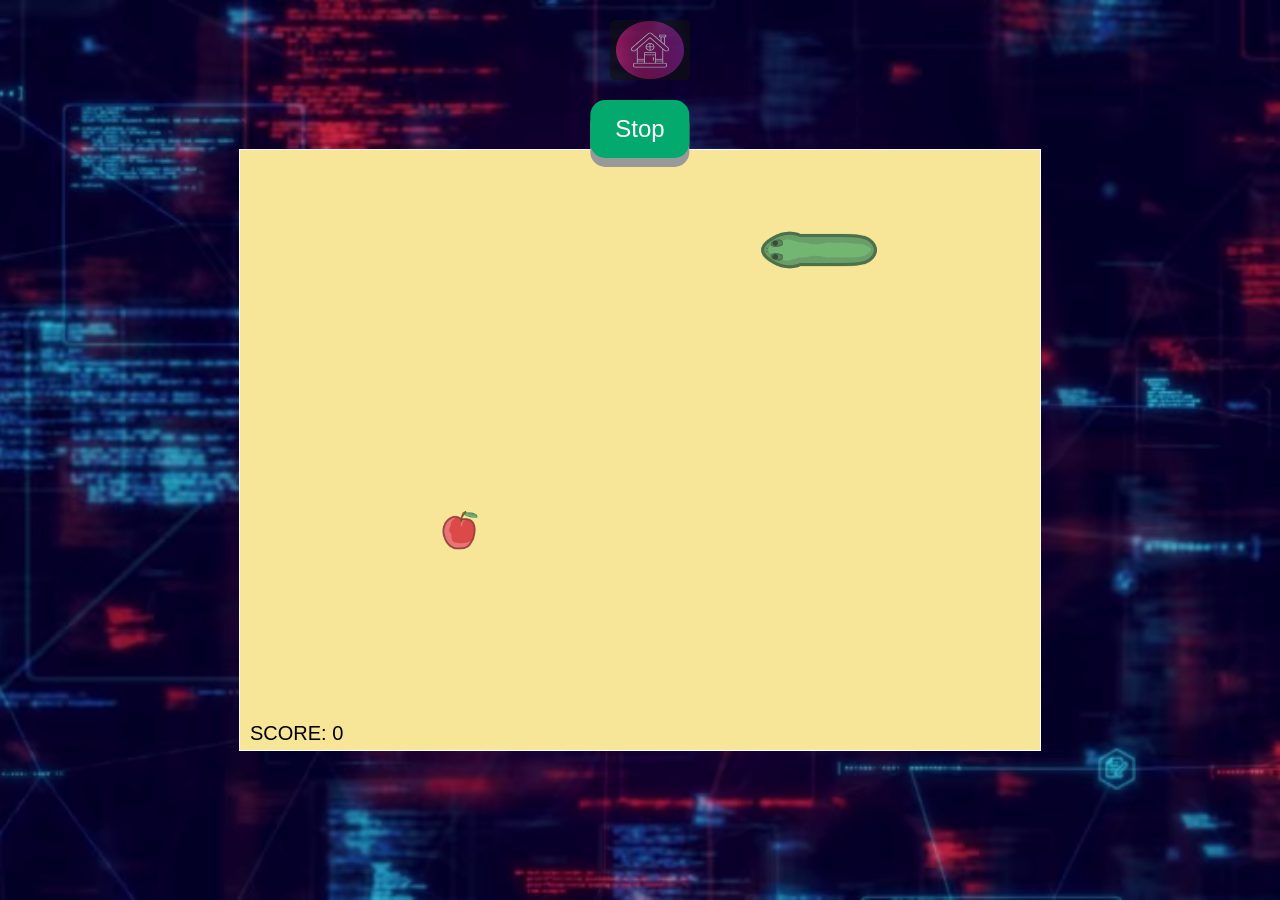
==== games/Ali-SnakeGame/index.html @ 4e936d1c "change background alisnake & margin Startbutton & add home button" ====
<!DOCTYPE html>
<html lang="en">
<head>
    <meta charset="UTF-8">
    <meta http-equiv="X-UA-Compatible" content="IE=edge">
    <meta name="viewport" content="width=device-width, initial-scale=1.0">
    <title>Snake Game</title>
    <link rel="stylesheet" href="styles.css">
    <style>
        body {
            display: flex;
            justify-content: center;
            align-items: center;
            height: 100vh;
            margin: 0;
            background-color: #282828;
        }
        canvas {
            border: 1px solid white;
        }
    </style>
</head>

<body>
    <div class="home-button">
        <a href="/index.html"
          ><button>
            <img src="/games/Ali-SnakeGame/home.png" /></button
        ></a>
      </div>
    <video muted loop id="backgroundVideo">
        <source src="/site/site videos/vid2.webm" />
      </video>
    <div class="game-container"></div>
    <input type="button" id="startButton" value="Start" />      <!-- Start, Stop Knopf-->
    <canvas id="canvas" width="800" height="600"></canvas>     <!-- Spielfeld-->
    </div>     <!-- Spielfeld-->
    
<script>
    let canvas = document.getElementById('canvas');
    let ctx = canvas.getContext('2d');
    let rows = 15;
    let cols = 20;
    let snake = [{x: 3, y: 2},{x: 4, y: 2},{x: 5, y: 2}];
    let food;
    let cellWidth = canvas.width / cols;
    let cellHeight = canvas.height / rows;
    let direction = 'LEFT';
    let foodCollected = false;
    let interval;
    let pauseState;
    let score = 0; // Punktestand initialisieren


    // Load images for snake parts
    var images = {
        head_up: new Image(),
        head_right: new Image(),
        head_down: new Image(),
        head_left: new Image(),
        tail_up: new Image(),
        tail_right: new Image(),
        tail_down: new Image(),
        tail_left: new Image(),
        body_vertical: new Image(),
        body_horizontal: new Image(),
        body_up_right: new Image(),
        body_up_left: new Image(),
        body_down_right: new Image(),
        body_down_left: new Image(),
        appleImage: new Image()
    };

    // Ensure all images are loaded before starting the game
let imagesLoaded = 0;
const totalImages = Object.keys(images).length;

function onImageLoad() {
    imagesLoaded++;
    if (imagesLoaded === totalImages) {
        start();  // Start the game only when all images are loaded
    }
}

images.head_up.src = "snake-head-up.png";
images.head_up.onload = onImageLoad;

images.head_right.src = "snake-head-right.png";
images.head_right.onload = onImageLoad;

images.head_down.src = "snake-head-down.png";
images.head_down.onload = onImageLoad;

images.head_left.src = "snake-head-left.png";
images.head_left.onload = onImageLoad;

images.tail_up.src = "snake-tail-up.png";
images.tail_up.onload = onImageLoad;

images.tail_right.src = "snake-tail-right.png";
images.tail_right.onload = onImageLoad;

images.tail_down.src = "snake-tail-down.png";
images.tail_down.onload = onImageLoad;

images.tail_left.src = "snake-tail-left.png";
images.tail_left.onload = onImageLoad;

images.body_vertical.src = "snake-body-vertical.png";
images.body_vertical.onload = onImageLoad;

images.body_horizontal.src = "snake-body-horizontal.png";
images.body_horizontal.onload = onImageLoad;

images.body_up_right.src = "snake-body-up-right.png";
images.body_up_right.onload = onImageLoad;

images.body_up_left.src = "snake-body-up-left.png";
images.body_up_left.onload = onImageLoad;

images.body_down_right.src = "snake-body-down-right.png";
images.body_down_right.onload = onImageLoad;

images.body_down_left.src = "snake-body-down-left.png";
images.body_down_left.onload = onImageLoad;

    
    images.appleImage.src = "apple.png";
    images.appleImage.onload = onImageLoad;

    var startButton = document.getElementById("startButton");
    startButton.addEventListener("click", start)

    draw();

    // Spielfeld, Snake und Food wird gezeichnet.
    function draw(){
        ctx.fillStyle = '#f7e697';
        ctx.fillRect(0, 0, canvas.width, canvas.height);
        ctx.fillStyle = "#000"; // Setze die Farbe für den Text
        ctx.font = "20px Arial"; // Setze die Schriftgröße und den Schriftstil
	    ctx.fillText("SCORE: " + score * 10, 10, canvas.height-10);// Zeichne den Score

        snake.forEach((part, index) => {
            let prevPart = snake[index - 1] || null;
            let nextPart = snake[index + 1] || null;
            let image = getSnakePartImage(index, prevPart, nextPart);
            ctx.drawImage(image, part.x * cellWidth, part.y * cellHeight, cellWidth, cellHeight);
        });

        if(food){
            // Draw the apple image at the food position
            ctx.drawImage(images.appleImage, food.x * cellWidth, food.y * cellHeight, cellWidth, cellHeight);
        }
        

        requestAnimationFrame(draw);
    }

    // Determine which image to use for each part of the snake
    function getSnakePartImage(index, prevPart, nextPart) {
        let part = snake[index];
        let image;

        if (index === 0) {
            // Head
            switch (direction) {
                case 'UP': image = images.head_up; break;
                case 'RIGHT': image = images.head_right; break;
                case 'DOWN': image = images.head_down; break;
                case 'LEFT': image = images.head_left; break;
            }
        } else if (index === snake.length - 1) {
            console.log(snake);
            if (prevPart.x > part.x) image = images.tail_right;
            if (prevPart.x < part.x) image = images.tail_left;
            if (prevPart.y > part.y) image = images.tail_down;
            if (prevPart.y < part.y) image = images.tail_up;
            console.log(image);
        } else {
            // Body
            if (prevPart.x === part.x && nextPart && nextPart.x === part.x) {
                image = images.body_vertical;
            } else if (prevPart.y === part.y && nextPart && nextPart.y === part.y) {
                image = images.body_horizontal;
            } else if (prevPart.x === part.x && prevPart.y < part.y && nextPart.x > part.x && nextPart.y === part.y  ) {
                image = images.body_up_right;
            } else if (prevPart.x > part.x && nextPart.x === part.x && prevPart.y === part.y && nextPart.y < part.y) {
                image = images.body_up_right;
            } else if (prevPart.x === part.x && nextPart.x < part.x && prevPart.y < part.y) {
                image = images.body_up_left;
            } else if (prevPart.x < part.x && nextPart.y < part.y) {
                image = images.body_up_left;
            } else if (prevPart.x < part.x && nextPart.y > part.y) {
                image = images.body_down_left;
            } else if (prevPart.x === part.x && prevPart.y > part.y && nextPart.x < part.x) {
                image = images.body_down_left;
            } else if (prevPart.x === part.x && nextPart.y === part.y && prevPart.y > part.y) {
                image = images.body_down_right;
            } else if (prevPart.x > part.x && prevPart.y === part.y && nextPart.y > part.y) {
                image = images.body_down_right;
            }
            else {
                image = images.appleImage;
            }
        }

        return image;
    }

    // Das Spiel wird gestartet.
    function start(){
        placeFood();
        score = 0; // Punktestand zurücksetzen, wenn das Spiel startet
        interval = setInterval(gameLoop, 100);
        document.addEventListener('keydown', keyDown);
        startButton.removeEventListener("click", start);
        startButton.addEventListener("click", stop);
        startButton.value = "Stop";
        snake = [{x: 3, y: 2},{x: 4, y: 2},{x: 5, y: 2}];
    }

    // Das Spiel wird gestoppt.
    function stop(){
        
        startButton.removeEventListener("click", stop);
        startButton.addEventListener("click", start);
        startButton.value = "Start";
        clearInterval(interval);
    }

    // Das Spiel wird verloren und neue gestartet.
    function gameOver(){

        let firstPart = snake[0];
        let otherParts = snake.slice(1);
        let duplicatepart = otherParts.find(part => part.x == firstPart.x && part.y == firstPart.y);

        if ( duplicatepart) {
            clearInterval(interval); // Stoppe das Spiel
            alert("Game Over! Your score: " + score*10); // Zeige den Punktestand an
            placeFood();
            snake = [{x: 3, y: 2},{x: 4, y: 2},{x: 5, y: 2}];
            direction = 'LEFT';
            score = 0; // Setze den Punktestand zurück
        }
    }

    // Food wird platziert.
    function placeFood() {
        let randomX = Math.floor(Math.random() * cols);
        let randomY = Math.floor(Math.random() * rows);

        while (snake.some(part => part.x === randomX && part.y == randomY)) {
            randomX = Math.floor(Math.random() * cols);
            randomY = Math.floor(Math.random() * rows);
        }

        food = { x: randomX, y: randomY };
        
    }

    

    // Snake bewegt sich ein schritt nach vorne.
    // Jeder Snake teil wird auf vorherige Snake teil Position bewegt und dadurch alle teilen bewegen sich ein schritt nach vorne.
    function shiftSnake(){
        for (let index = snake.length - 1; index > 0; index--) {
            const part = snake[index];
            const lastPart = snake[index - 1];
            part.x = lastPart.x;
            part.y = lastPart.y;
        }
    }

    // Die Spielschritte werden wiederholt.
    // gameOver, schiftSnake, foodCollection, placeFood und eingabekontrolle.
    function gameLoop(){
        gameOver()

        if (foodCollected){
            snake.push({x: snake[0].x, y: snake[0].y});
            score++; // Erhöhe den Punktestand, wenn Futter gesammelt wird
            foodCollected = false;
        }

        shiftSnake();

        if (direction == 'LEFT' ){
            if (snake[0].x == 0) {
                snake[0].x = (cols - 1)
            } else {
                snake[0].x--;
            }
        }
        if (direction == 'UP' ){
            if (snake[0].y == 0) {
                snake[0].y = (rows - 1)
            } else {
                snake[0].y--;
            }
            
        }
        if (direction == 'RIGHT' ){
            if (snake[0].x == (cols - 1)) {
                snake[0].x = 0
            } else {
                snake[0].x++;
            }
            
        }
        if (direction == 'DOWN' ){
            if (snake[0].y == (rows - 1)) {
                snake[0].y = 0
            } else {
                snake[0].y++;
            }
        }

        if (snake[0].x == food.x && snake[0].y == food.y) {
            foodCollected = true;   // futter einsammeln
            placeFood();
            }
    }

    // richtung eingabe und pausieren empfangen.
    function keyDown(e) {
        if (e.keyCode == 37 && direction !== 'RIGHT') {
            direction = 'LEFT';
        }
        if (e.keyCode == 38 && direction !== 'DOWN') {
            direction = 'UP';
        }
        if (e.keyCode == 39 && direction !== 'LEFT') {
            direction = 'RIGHT';
        }
        if (e.keyCode == 40 && direction !== 'UP') {
            direction = 'DOWN';
        }
        if(e.keyCode == 80 && pauseState !== 'Pause') {
            clearInterval(interval);
            pauseState = 'Pause'
        } else if(e.keyCode == 80 && pauseState !== 'Continue') {
            interval = setInterval(gameLoop, 100);
            pauseState = 'Continue';
        }
    }
</script>

</body>

</html>
---- games/Ali-SnakeGame/styles.css ----
#backgroundVideo {
  position: absolute;
  object-fit: cover;
  z-index: -1;
  width: 100%;
  height: 100%;
}

.home-button {
  position: absolute;
  top: 20px;
  left: 50%;
  transform: translate(-50%);
}

.home-button img {
  height: 100%;
  width: 100%;
}

.home-button button {
  position: relative;
  margin-left: 20px;
  margin-bottom: 10px;
  height: 60px;
  width: 80px;
  border: none;
  outline: none;
  color: white;
  background: #111;
  cursor: pointer;
  border-radius: 5px;
  font-size: 25px;
  font-family: "Barrio", system-ui;
  opacity: 0.6;
}
.home-button button:before {
  position: absolute;
  content: "";
  top: -2px;
  left: -2px;
  height: calc(100% + 4px);
  width: calc(100% + 4px);
  border-radius: 5px;
  z-index: -1;
  opacity: 0;
  filter: blur(5px);
  background: linear-gradient(
    45deg,
    #ff0000,
    #ff7300,
    #fffb00,
    #48ff00,
    #00ffd5,
    #002bff,
    #7a00ff,
    #ff00c8,
    #ff0000
  );
  background-size: 400%;
  transition: opacity 0.3s ease-in-out;
  animation: animate 20s linear infinite;
}
.home-button button:hover:before {
  opacity: 1;
}
.home-button button:hover:active {
  background: none;
}
.home-button button:hover:active:before {
  filter: blur(2px);
}
@keyframes animate {
  0% {
    background-position: 0 0;
  }
  50% {
    background-position: 400% 0;
  }
  100% {
    background-position: 0 0;
  }
}

body {
  display: flex;
  justify-content: center;
  align-items: center;
  height: 100vh; /* Volle Höhe des Viewports */
  margin: 0; /* Entferne Standard-Margen */
}

.game-container {
  position: relative; /* Erlaube absolute Positionierung für den Button */
}

#startButton {
  position: absolute; /* Absolute Positionierung */
  top: 100px; /* Positioniere den Button über dem Canvas */
  left: 50%; /* Zentriere horizontal */
  transform: translateX(
    -50%
  ); /* Verschiebe den Button um die Hälfte seiner Breite nach links */
  padding: 15px 25px; /* Füge etwas Polsterung hinzu */
  font-size: 24px; /* Schriftgröße */
  display: inline-block;
  cursor: pointer;
  text-align: center;
  text-decoration: none;
  outline: none;
  color: #fff;
  background-color: #04aa6d;
  border: none;
  border-radius: 15px;
  box-shadow: 0 9px #999;
}
.button:hover {
  background-color: #3e8e41;
}

.button:active {
  background-color: #3e8e41;
  box-shadow: 0 5px #666;
  transform: translateY(4px);
}
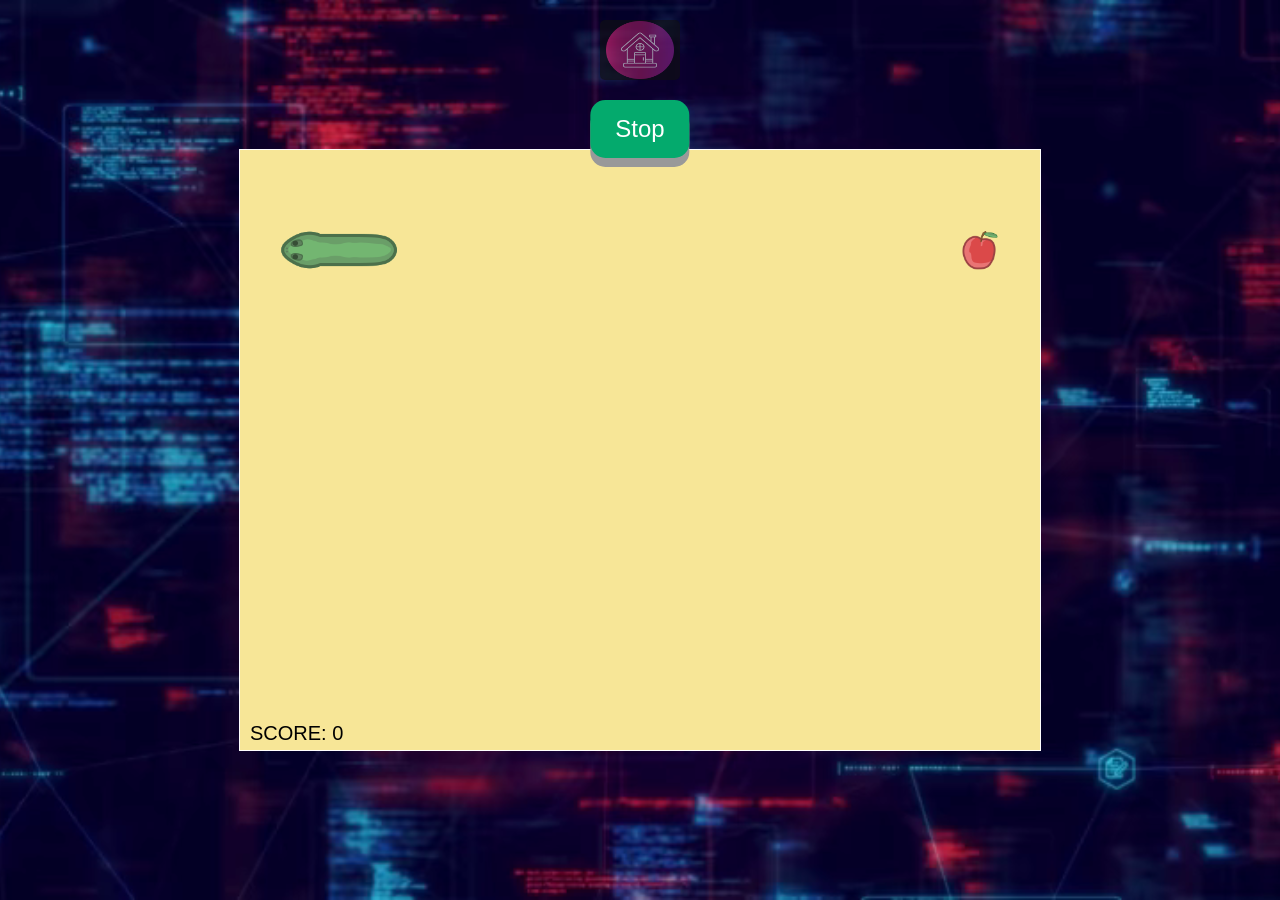
==== commit 7cb8ed77: "changes commited" ====
--- a/games/Ali-SnakeGame/index.html
+++ b/games/Ali-SnakeGame/index.html
@@ -15,6 +15,7 @@
             margin: 0;
             background-color: #282828;
         }
+
         canvas {
             border: 1px solid white;
         }
@@ -22,331 +23,329 @@
 </head>
 
 <body>
+    <!-- Home Button -->
     <div class="home-button">
-        <a href="/index.html"
-          ><button>
-            <img src="/games/Ali-SnakeGame/home.png" /></button
-        ></a>
-      </div>
+        <a href="/index.html">
+            <button><img src="/games/Ali-SnakeGame/home.png" /></button>
+        </a>
+    </div>
+
+    <!-- Hintergrundvideo -->
     <video muted loop id="backgroundVideo">
         <source src="/site/site videos/vid2.webm" />
-      </video>
+    </video>
+
+    <!-- Container für das Spiel -->
     <div class="game-container"></div>
-    <input type="button" id="startButton" value="Start" />      <!-- Start, Stop Knopf-->
-    <canvas id="canvas" width="800" height="600"></canvas>     <!-- Spielfeld-->
-    </div>     <!-- Spielfeld-->
+
+    <!-- Start-Stop Knopf -->
+    <input type="button" id="startButton" value="Start" />
+
+    <!-- Spielfeld (Canvas) -->
+    <canvas id="canvas" width="800" height="600"></canvas>
     
-<script>
-    let canvas = document.getElementById('canvas');
-    let ctx = canvas.getContext('2d');
-    let rows = 15;
-    let cols = 20;
-    let snake = [{x: 3, y: 2},{x: 4, y: 2},{x: 5, y: 2}];
-    let food;
-    let cellWidth = canvas.width / cols;
-    let cellHeight = canvas.height / rows;
-    let direction = 'LEFT';
-    let foodCollected = false;
-    let interval;
-    let pauseState;
-    let score = 0; // Punktestand initialisieren
-
-
-    // Load images for snake parts
-    var images = {
-        head_up: new Image(),
-        head_right: new Image(),
-        head_down: new Image(),
-        head_left: new Image(),
-        tail_up: new Image(),
-        tail_right: new Image(),
-        tail_down: new Image(),
-        tail_left: new Image(),
-        body_vertical: new Image(),
-        body_horizontal: new Image(),
-        body_up_right: new Image(),
-        body_up_left: new Image(),
-        body_down_right: new Image(),
-        body_down_left: new Image(),
-        appleImage: new Image()
-    };
-
-    // Ensure all images are loaded before starting the game
-let imagesLoaded = 0;
-const totalImages = Object.keys(images).length;
-
-function onImageLoad() {
-    imagesLoaded++;
-    if (imagesLoaded === totalImages) {
-        start();  // Start the game only when all images are loaded
-    }
-}
-
-images.head_up.src = "snake-head-up.png";
-images.head_up.onload = onImageLoad;
-
-images.head_right.src = "snake-head-right.png";
-images.head_right.onload = onImageLoad;
-
-images.head_down.src = "snake-head-down.png";
-images.head_down.onload = onImageLoad;
-
-images.head_left.src = "snake-head-left.png";
-images.head_left.onload = onImageLoad;
-
-images.tail_up.src = "snake-tail-up.png";
-images.tail_up.onload = onImageLoad;
-
-images.tail_right.src = "snake-tail-right.png";
-images.tail_right.onload = onImageLoad;
-
-images.tail_down.src = "snake-tail-down.png";
-images.tail_down.onload = onImageLoad;
-
-images.tail_left.src = "snake-tail-left.png";
-images.tail_left.onload = onImageLoad;
-
-images.body_vertical.src = "snake-body-vertical.png";
-images.body_vertical.onload = onImageLoad;
-
-images.body_horizontal.src = "snake-body-horizontal.png";
-images.body_horizontal.onload = onImageLoad;
-
-images.body_up_right.src = "snake-body-up-right.png";
-images.body_up_right.onload = onImageLoad;
-
-images.body_up_left.src = "snake-body-up-left.png";
-images.body_up_left.onload = onImageLoad;
-
-images.body_down_right.src = "snake-body-down-right.png";
-images.body_down_right.onload = onImageLoad;
-
-images.body_down_left.src = "snake-body-down-left.png";
-images.body_down_left.onload = onImageLoad;
-
+    <script>
+        // Spiel-Konfiguration und Variablen
+        let canvas = document.getElementById('canvas');
+        let ctx = canvas.getContext('2d');
+        let rows = 15; // Anzahl der Zeilen
+        let cols = 20; // Anzahl der Spalten
+        let snake = [{x: 3, y: 2}, {x: 4, y: 2}, {x: 5, y: 2}]; // Snake initialisieren
+        let food;
+        let cellWidth = canvas.width / cols;
+        let cellHeight = canvas.height / rows;
+        let direction = 'LEFT'; // Anfangsrichtung der Schlange
+        let foodCollected = false; // Status des Futters
+        let interval;
+        let pauseState;
+        let score = 0; // Punktestand initialisieren
+
+        // Bilder für die Snake-Teile laden
+        var images = {
+            head_up: new Image(),
+            head_right: new Image(),
+            head_down: new Image(),
+            head_left: new Image(),
+            tail_up: new Image(),
+            tail_right: new Image(),
+            tail_down: new Image(),
+            tail_left: new Image(),
+            body_vertical: new Image(),
+            body_horizontal: new Image(),
+            body_up_right: new Image(),
+            body_up_left: new Image(),
+            body_down_right: new Image(),
+            body_down_left: new Image(),
+            appleImage: new Image()
+        };
+
+        // Bilder laden und das Spiel starten, wenn alle geladen sind
+        let imagesLoaded = 0;
+        const totalImages = Object.keys(images).length;
+
+        function onImageLoad() {
+            imagesLoaded++;
+            if (imagesLoaded === totalImages) {
+                start();  // Starte das Spiel, wenn alle Bilder geladen sind
+            }
+        }
+
+        // Bilderquellen zuweisen
+        images.head_up.src = "snake-head-up.png";
+        images.head_up.onload = onImageLoad;
+
+        images.head_right.src = "snake-head-right.png";
+        images.head_right.onload = onImageLoad;
+
+        images.head_down.src = "snake-head-down.png";
+        images.head_down.onload = onImageLoad;
+
+        images.head_left.src = "snake-head-left.png";
+        images.head_left.onload = onImageLoad;
+
+        images.tail_up.src = "snake-tail-up.png";
+        images.tail_up.onload = onImageLoad;
+
+        images.tail_right.src = "snake-tail-right.png";
+        images.tail_right.onload = onImageLoad;
+
+        images.tail_down.src = "snake-tail-down.png";
+        images.tail_down.onload = onImageLoad;
+
+        images.tail_left.src = "snake-tail-left.png";
+        images.tail_left.onload = onImageLoad;
+
+        images.body_vertical.src = "snake-body-vertical.png";
+        images.body_vertical.onload = onImageLoad;
+
+        images.body_horizontal.src = "snake-body-horizontal.png";
+        images.body_horizontal.onload = onImageLoad;
+
+        images.body_up_right.src = "snake-body-up-right.png";
+        images.body_up_right.onload = onImageLoad;
+
+        images.body_up_left.src = "snake-body-up-left.png";
+        images.body_up_left.onload = onImageLoad;
+
+        images.body_down_right.src = "snake-body-down-right.png";
+        images.body_down_right.onload = onImageLoad;
+
+        images.body_down_left.src = "snake-body-down-left.png";
+        images.body_down_left.onload = onImageLoad;
     
-    images.appleImage.src = "apple.png";
-    images.appleImage.onload = onImageLoad;
-
-    var startButton = document.getElementById("startButton");
-    startButton.addEventListener("click", start)
-
-    draw();
-
-    // Spielfeld, Snake und Food wird gezeichnet.
-    function draw(){
-        ctx.fillStyle = '#f7e697';
-        ctx.fillRect(0, 0, canvas.width, canvas.height);
-        ctx.fillStyle = "#000"; // Setze die Farbe für den Text
-        ctx.font = "20px Arial"; // Setze die Schriftgröße und den Schriftstil
-	    ctx.fillText("SCORE: " + score * 10, 10, canvas.height-10);// Zeichne den Score
-
-        snake.forEach((part, index) => {
-            let prevPart = snake[index - 1] || null;
-            let nextPart = snake[index + 1] || null;
-            let image = getSnakePartImage(index, prevPart, nextPart);
-            ctx.drawImage(image, part.x * cellWidth, part.y * cellHeight, cellWidth, cellHeight);
-        });
-
-        if(food){
-            // Draw the apple image at the food position
-            ctx.drawImage(images.appleImage, food.x * cellWidth, food.y * cellHeight, cellWidth, cellHeight);
-        }
-        
-
-        requestAnimationFrame(draw);
-    }
-
-    // Determine which image to use for each part of the snake
-    function getSnakePartImage(index, prevPart, nextPart) {
-        let part = snake[index];
-        let image;
-
-        if (index === 0) {
-            // Head
-            switch (direction) {
-                case 'UP': image = images.head_up; break;
-                case 'RIGHT': image = images.head_right; break;
-                case 'DOWN': image = images.head_down; break;
-                case 'LEFT': image = images.head_left; break;
-            }
-        } else if (index === snake.length - 1) {
-            console.log(snake);
-            if (prevPart.x > part.x) image = images.tail_right;
-            if (prevPart.x < part.x) image = images.tail_left;
-            if (prevPart.y > part.y) image = images.tail_down;
-            if (prevPart.y < part.y) image = images.tail_up;
-            console.log(image);
-        } else {
-            // Body
-            if (prevPart.x === part.x && nextPart && nextPart.x === part.x) {
-                image = images.body_vertical;
-            } else if (prevPart.y === part.y && nextPart && nextPart.y === part.y) {
-                image = images.body_horizontal;
-            } else if (prevPart.x === part.x && prevPart.y < part.y && nextPart.x > part.x && nextPart.y === part.y  ) {
-                image = images.body_up_right;
-            } else if (prevPart.x > part.x && nextPart.x === part.x && prevPart.y === part.y && nextPart.y < part.y) {
-                image = images.body_up_right;
-            } else if (prevPart.x === part.x && nextPart.x < part.x && prevPart.y < part.y) {
-                image = images.body_up_left;
-            } else if (prevPart.x < part.x && nextPart.y < part.y) {
-                image = images.body_up_left;
-            } else if (prevPart.x < part.x && nextPart.y > part.y) {
-                image = images.body_down_left;
-            } else if (prevPart.x === part.x && prevPart.y > part.y && nextPart.x < part.x) {
-                image = images.body_down_left;
-            } else if (prevPart.x === part.x && nextPart.y === part.y && prevPart.y > part.y) {
-                image = images.body_down_right;
-            } else if (prevPart.x > part.x && prevPart.y === part.y && nextPart.y > part.y) {
-                image = images.body_down_right;
-            }
-            else {
-                image = images.appleImage;
-            }
-        }
-
-        return image;
-    }
-
-    // Das Spiel wird gestartet.
-    function start(){
-        placeFood();
-        score = 0; // Punktestand zurücksetzen, wenn das Spiel startet
-        interval = setInterval(gameLoop, 100);
-        document.addEventListener('keydown', keyDown);
-        startButton.removeEventListener("click", start);
-        startButton.addEventListener("click", stop);
-        startButton.value = "Stop";
-        snake = [{x: 3, y: 2},{x: 4, y: 2},{x: 5, y: 2}];
-    }
-
-    // Das Spiel wird gestoppt.
-    function stop(){
-        
-        startButton.removeEventListener("click", stop);
-        startButton.addEventListener("click", start);
-        startButton.value = "Start";
-        clearInterval(interval);
-    }
-
-    // Das Spiel wird verloren und neue gestartet.
-    function gameOver(){
-
-        let firstPart = snake[0];
-        let otherParts = snake.slice(1);
-        let duplicatepart = otherParts.find(part => part.x == firstPart.x && part.y == firstPart.y);
-
-        if ( duplicatepart) {
-            clearInterval(interval); // Stoppe das Spiel
-            alert("Game Over! Your score: " + score*10); // Zeige den Punktestand an
+        images.appleImage.src = "apple.png";
+        images.appleImage.onload = onImageLoad;
+
+        var startButton = document.getElementById("startButton");
+        startButton.addEventListener("click", start)
+
+        // Spielfeld zeichnen
+        draw();
+
+        // Spielfeld, Snake und Futter zeichnen
+        function draw() {
+            ctx.fillStyle = '#f7e697';
+            ctx.fillRect(0, 0, canvas.width, canvas.height);
+            ctx.fillStyle = "#000"; // Setze die Farbe für den Text
+            ctx.font = "20px Arial"; // Setze die Schriftgröße und den Schriftstil
+            ctx.fillText("SCORE: " + score * 10, 10, canvas.height-10); // Punktestand anzeigen
+
+            // Schlange zeichnen
+            snake.forEach((part, index) => {
+                let prevPart = snake[index - 1] || null;
+                let nextPart = snake[index + 1] || null;
+                let image = getSnakePartImage(index, prevPart, nextPart);
+                ctx.drawImage(image, part.x * cellWidth, part.y * cellHeight, cellWidth, cellHeight);
+            });
+
+            // Futter zeichnen
+            if(food){
+                ctx.drawImage(images.appleImage, food.x * cellWidth, food.y * cellHeight, cellWidth, cellHeight);
+            }
+            
+            // Animation anfordern
+            requestAnimationFrame(draw);
+        }
+
+        // Bestimmen, welches Bild für jedes Snake-Teil verwendet wird
+        function getSnakePartImage(index, prevPart, nextPart) {
+            let part = snake[index];
+            let image;
+
+            if (index === 0) {
+                // Kopf der Schlange
+                if (part.x === nextPart.x && part.y + 1 === nextPart.y || part.x === nextPart.x && part.y > nextPart.y + 1) image = images.head_up;
+                if (part.x === nextPart.x + 1 && part.y === nextPart.y || part.x + 1 < nextPart.x && part.y === nextPart.y) image = images.head_right;
+                if (part.x === nextPart.x && part.y === nextPart.y + 1 || part.x === nextPart.x && part.y + 1 < nextPart.y) image = images.head_down;
+                if (part.x + 1 === nextPart.x && part.y === nextPart.y || part.x > nextPart.x + 1 && part.y === nextPart.y) image = images.head_left;
+            } else if (index === snake.length - 1) {
+                // Schwanz der Schlange
+                if (prevPart.x === part.x + 1 || prevPart.x + 1 < part.x) image = images.tail_right;
+                if (prevPart.x + 1 === part.x || prevPart.x > part.x + 1) image = images.tail_left;
+                if (prevPart.y === part.y + 1 || prevPart.y + 1 < part.y) image = images.tail_down;
+                if (prevPart.y + 1 === part.y || prevPart.y > part.y + 1) image = images.tail_up;
+            } else {
+                // Körper der Schlange
+                if (prevPart.x === part.x && nextPart && nextPart.x === part.x) {
+                    image = images.body_vertical;
+                } else if (prevPart.y === part.y && nextPart && nextPart.y === part.y) {
+                    image = images.body_horizontal;
+                } else if (prevPart.x === part.x && prevPart.y < part.y && nextPart.x > part.x && nextPart.y === part.y  ) {
+                    image = images.body_up_right;
+                } else if (prevPart.x > part.x && nextPart.x === part.x && prevPart.y === part.y && nextPart.y < part.y) {
+                    image = images.body_up_right;
+                } else if (prevPart.x === part.x && nextPart.x < part.x && prevPart.y < part.y) {
+                    image = images.body_up_left;
+                } else if (prevPart.x < part.x && nextPart.y < part.y) {
+                    image = images.body_up_left;
+                } else if (prevPart.x < part.x && nextPart.y > part.y) {
+                    image = images.body_down_left;
+                } else if (prevPart.x === part.x && prevPart.y > part.y && nextPart.x < part.x) {
+                    image = images.body_down_left;
+                } else if (prevPart.x === part.x && nextPart.y === part.y && prevPart.y > part.y) {
+                    image = images.body_down_right;
+                } else if (prevPart.x > part.x && prevPart.y === part.y && nextPart.y > part.y) {
+                    image = images.body_down_right;
+                }
+            }
+
+            return image;
+        }
+
+        // Spiel starten
+        function start() {
             placeFood();
-            snake = [{x: 3, y: 2},{x: 4, y: 2},{x: 5, y: 2}];
-            direction = 'LEFT';
-            score = 0; // Setze den Punktestand zurück
-        }
-    }
-
-    // Food wird platziert.
-    function placeFood() {
-        let randomX = Math.floor(Math.random() * cols);
-        let randomY = Math.floor(Math.random() * rows);
-
-        while (snake.some(part => part.x === randomX && part.y == randomY)) {
-            randomX = Math.floor(Math.random() * cols);
-            randomY = Math.floor(Math.random() * rows);
-        }
-
-        food = { x: randomX, y: randomY };
-        
-    }
-
-    
-
-    // Snake bewegt sich ein schritt nach vorne.
-    // Jeder Snake teil wird auf vorherige Snake teil Position bewegt und dadurch alle teilen bewegen sich ein schritt nach vorne.
-    function shiftSnake(){
-        for (let index = snake.length - 1; index > 0; index--) {
-            const part = snake[index];
-            const lastPart = snake[index - 1];
-            part.x = lastPart.x;
-            part.y = lastPart.y;
-        }
-    }
-
-    // Die Spielschritte werden wiederholt.
-    // gameOver, schiftSnake, foodCollection, placeFood und eingabekontrolle.
-    function gameLoop(){
-        gameOver()
-
-        if (foodCollected){
-            snake.push({x: snake[0].x, y: snake[0].y});
-            score++; // Erhöhe den Punktestand, wenn Futter gesammelt wird
-            foodCollected = false;
-        }
-
-        shiftSnake();
-
-        if (direction == 'LEFT' ){
-            if (snake[0].x == 0) {
-                snake[0].x = (cols - 1)
-            } else {
-                snake[0].x--;
-            }
-        }
-        if (direction == 'UP' ){
-            if (snake[0].y == 0) {
-                snake[0].y = (rows - 1)
-            } else {
-                snake[0].y--;
-            }
-            
-        }
-        if (direction == 'RIGHT' ){
-            if (snake[0].x == (cols - 1)) {
-                snake[0].x = 0
-            } else {
-                snake[0].x++;
-            }
-            
-        }
-        if (direction == 'DOWN' ){
-            if (snake[0].y == (rows - 1)) {
-                snake[0].y = 0
-            } else {
-                snake[0].y++;
-            }
-        }
-
-        if (snake[0].x == food.x && snake[0].y == food.y) {
-            foodCollected = true;   // futter einsammeln
-            placeFood();
-            }
-    }
-
-    // richtung eingabe und pausieren empfangen.
-    function keyDown(e) {
-        if (e.keyCode == 37 && direction !== 'RIGHT') {
-            direction = 'LEFT';
-        }
-        if (e.keyCode == 38 && direction !== 'DOWN') {
-            direction = 'UP';
-        }
-        if (e.keyCode == 39 && direction !== 'LEFT') {
-            direction = 'RIGHT';
-        }
-        if (e.keyCode == 40 && direction !== 'UP') {
-            direction = 'DOWN';
-        }
-        if(e.keyCode == 80 && pauseState !== 'Pause') {
-            clearInterval(interval);
-            pauseState = 'Pause'
-        } else if(e.keyCode == 80 && pauseState !== 'Continue') {
-            interval = setInterval(gameLoop, 100);
-            pauseState = 'Continue';
-        }
-    }
-</script>
-
+            score = 0; // Punktestand zurücksetzen
+            interval = setInterval(gameLoop, 500); // Spielschritte wiederholen
+            document.addEventListener('keydown', keyDown); // Tasteneingaben abfangen
+            startButton.removeEventListener("click", start);
+            startButton.addEventListener("click", stop);
+            startButton.value = "Stop"; // Start-Button zu Stop-Button ändern
+            snake = [{x: 3, y: 2}, {x: 4, y: 2}, {x: 5, y: 2}]; // Schlange zurücksetzen
+        }
+
+        // Spiel stoppen
+        function stop() {
+            startButton.removeEventListener("click", stop);
+            startButton.addEventListener("click", start);
+            startButton.value = "Start"; // Stop-Button zu Start-Button ändern
+            clearInterval(interval); // Spiel anhalten
+        }
+
+        // Spiel verloren und zurücksetzen
+        function gameOver() {
+            let firstPart = snake[0];
+            let otherParts = snake.slice(1);
+            let duplicatepart = otherParts.find(part => part.x == firstPart.x && part.y == firstPart.y);
+
+            if (duplicatepart) {
+                clearInterval(interval); // Spiel stoppen
+                alert("Game Over! Dein Punktestand: " + score*10); // Punktestand anzeigen
+                placeFood();
+                snake = [{x: 3, y: 2}, {x: 4, y: 2}, {x: 5, y: 2}];
+                direction = 'LEFT';
+                score = 0; // Punktestand zurücksetzen
+            }
+        }
+
+        // Futter platzieren
+        function placeFood() {
+            let randomX = Math.floor(Math.random() * cols);
+            let randomY = Math.floor(Math.random() * rows);
+
+            // Stelle sicher, dass das Futter nicht auf der Schlange erscheint
+            while (snake.some(part => part.x === randomX && part.y == randomY)) {
+                randomX = Math.floor(Math.random() * cols);
+                randomY = Math.floor(Math.random() * rows);
+            }
+
+            food = { x: randomX, y: randomY };
+        }
+
+        // Snake bewegt sich ein schritt nach vorne.
+        // Jeder Snake teil wird auf vorherige Snake teil Position bewegt und dadurch alle teilen bewegen sich ein schritt nach vorne.
+        function shiftSnake(){
+            for (let index = snake.length - 1; index > 0; index--) {
+                const part = snake[index];
+                const lastPart = snake[index - 1];
+                part.x = lastPart.x;
+                part.y = lastPart.y;
+            }
+        }
+
+        // Die Spielschritte werden wiederholt.
+        // gameOver, schiftSnake, foodCollection, placeFood und eingabekontrolle.
+        function gameLoop(){
+            gameOver()
+
+            if (foodCollected){
+                snake.push({x: snake[0].x, y: snake[0].y}); // Schlange verlängern
+                score++; // Erhöhe den Punktestand, wenn Futter gesammelt wird
+                foodCollected = false;
+            }
+
+            shiftSnake();
+
+            // Schlange bewegen
+            if (direction == 'LEFT' ){
+                if (snake[0].x == 0) {
+                    snake[0].x = (cols - 1) // Rand der Karte erreichen
+                } else {
+                    snake[0].x--;
+                }
+            }
+            if (direction == 'UP' ){
+                if (snake[0].y == 0) {
+                    snake[0].y = (rows - 1)
+                } else {
+                    snake[0].y--;
+                }               
+            }
+            if (direction == 'RIGHT' ){
+                if (snake[0].x == (cols - 1)) {
+                    snake[0].x = 0
+                } else {
+                    snake[0].x++;
+                }              
+            }
+            if (direction == 'DOWN' ){
+                if (snake[0].y == (rows - 1)) {
+                    snake[0].y = 0
+                } else {
+                    snake[0].y++;
+                }
+            }
+            // Futter sammeln
+            if (snake[0].x == food.x && snake[0].y == food.y) {
+                foodCollected = true;
+                placeFood();
+            }
+        }
+
+        // Tastensteuerung (Pfeiltasten und Pause)
+        function keyDown(e) {
+            if (e.keyCode == 37 && direction !== 'RIGHT') {
+                direction = 'LEFT';
+            }
+            if (e.keyCode == 38 && direction !== 'DOWN') {
+                direction = 'UP';
+            }
+            if (e.keyCode == 39 && direction !== 'LEFT') {
+                direction = 'RIGHT';
+            }
+            if (e.keyCode == 40 && direction !== 'UP') {
+                direction = 'DOWN';
+            }
+
+            // Pause umschalten
+            if (e.keyCode == 80 && pauseState !== 'Pause') {
+                clearInterval(interval);
+                pauseState = 'Pause'
+            } else if (e.keyCode == 80 && pauseState !== 'Continue') {
+                interval = setInterval(gameLoop, 500);
+                pauseState = 'Continue';
+            }
+        }
+    </script>
 </body>
-
-</html>+</html>
--- a/games/Ali-SnakeGame/styles.css
+++ b/games/Ali-SnakeGame/styles.css
@@ -10,7 +10,7 @@
   position: absolute;
   top: 20px;
   left: 50%;
-  transform: translate(-50%);
+  transform: translateX(-60%);
 }
 
 .home-button img {
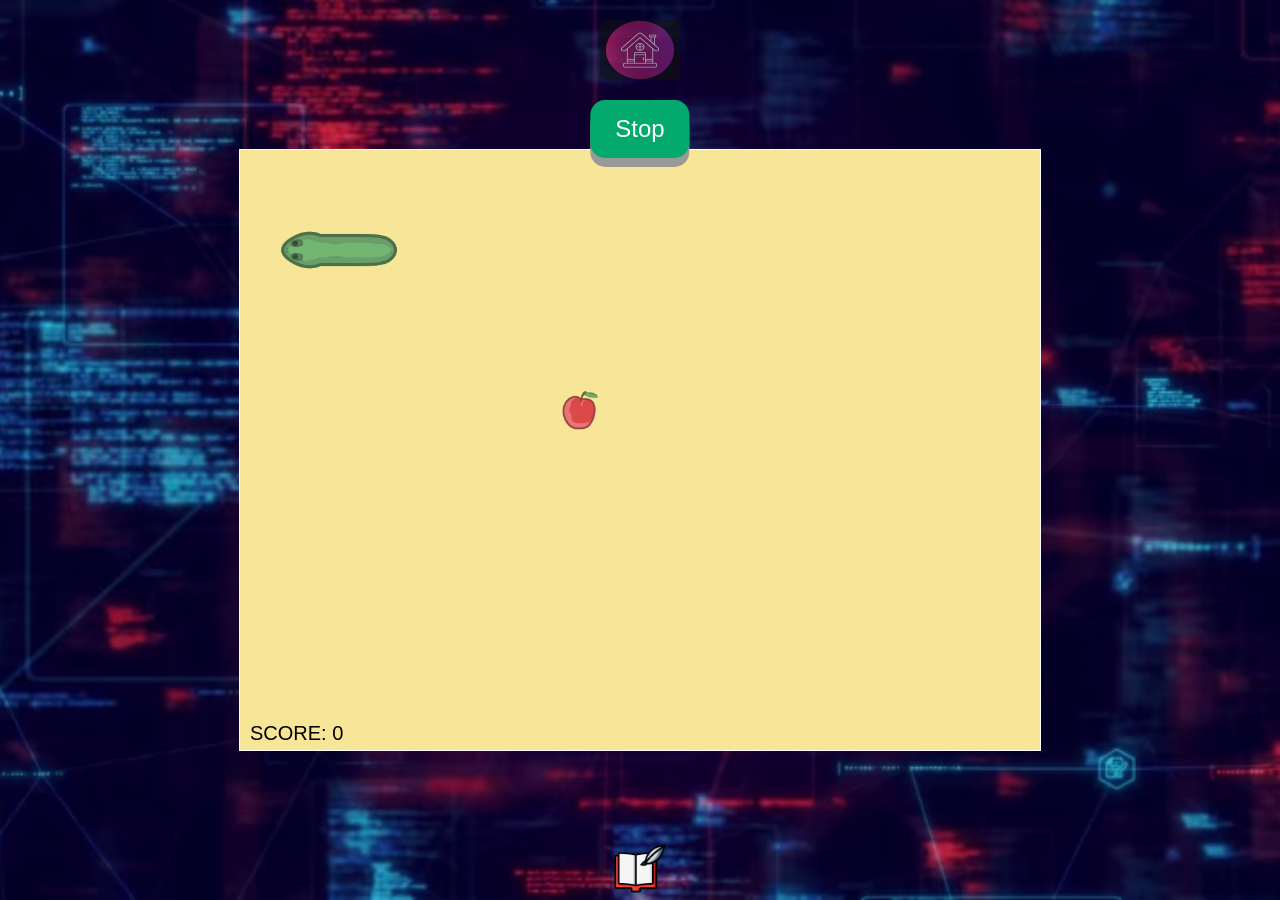
==== commit 81d008c5: "add alisnake to btn + css" ====
--- a/games/Ali-SnakeGame/index.html
+++ b/games/Ali-SnakeGame/index.html
@@ -1,38 +1,38 @@
 <!DOCTYPE html>
 <html lang="en">
-<head>
-    <meta charset="UTF-8">
-    <meta http-equiv="X-UA-Compatible" content="IE=edge">
-    <meta name="viewport" content="width=device-width, initial-scale=1.0">
+  <head>
+    <meta charset="UTF-8" />
+    <meta http-equiv="X-UA-Compatible" content="IE=edge" />
+    <meta name="viewport" content="width=device-width, initial-scale=1.0" />
     <title>Snake Game</title>
-    <link rel="stylesheet" href="styles.css">
+    <link rel="stylesheet" href="styles.css" />
     <style>
-        body {
-            display: flex;
-            justify-content: center;
-            align-items: center;
-            height: 100vh;
-            margin: 0;
-            background-color: #282828;
-        }
-
-        canvas {
-            border: 1px solid white;
-        }
+      body {
+        display: flex;
+        justify-content: center;
+        align-items: center;
+        height: 100vh;
+        margin: 0;
+        background-color: #282828;
+      }
+
+      canvas {
+        border: 1px solid white;
+      }
     </style>
-</head>
-
-<body>
+  </head>
+
+  <body>
     <!-- Home Button -->
     <div class="home-button">
-        <a href="/index.html">
-            <button><img src="/games/Ali-SnakeGame/home.png" /></button>
-        </a>
+      <a href="/index.html">
+        <button><img src="/games/Ali-SnakeGame/home.png" /></button>
+      </a>
     </div>
 
     <!-- Hintergrundvideo -->
     <video muted loop id="backgroundVideo">
-        <source src="/site/site videos/vid2.webm" />
+      <source src="/site/site videos/vid2.webm" />
     </video>
 
     <!-- Container für das Spiel -->
@@ -43,309 +43,390 @@
 
     <!-- Spielfeld (Canvas) -->
     <canvas id="canvas" width="800" height="600"></canvas>
-    
+
     <script>
-        // Spiel-Konfiguration und Variablen
-        let canvas = document.getElementById('canvas');
-        let ctx = canvas.getContext('2d');
-        let rows = 15; // Anzahl der Zeilen
-        let cols = 20; // Anzahl der Spalten
-        let snake = [{x: 3, y: 2}, {x: 4, y: 2}, {x: 5, y: 2}]; // Snake initialisieren
-        let food;
-        let cellWidth = canvas.width / cols;
-        let cellHeight = canvas.height / rows;
-        let direction = 'LEFT'; // Anfangsrichtung der Schlange
-        let foodCollected = false; // Status des Futters
-        let interval;
-        let pauseState;
-        let score = 0; // Punktestand initialisieren
-
-        // Bilder für die Snake-Teile laden
-        var images = {
-            head_up: new Image(),
-            head_right: new Image(),
-            head_down: new Image(),
-            head_left: new Image(),
-            tail_up: new Image(),
-            tail_right: new Image(),
-            tail_down: new Image(),
-            tail_left: new Image(),
-            body_vertical: new Image(),
-            body_horizontal: new Image(),
-            body_up_right: new Image(),
-            body_up_left: new Image(),
-            body_down_right: new Image(),
-            body_down_left: new Image(),
-            appleImage: new Image()
-        };
-
-        // Bilder laden und das Spiel starten, wenn alle geladen sind
-        let imagesLoaded = 0;
-        const totalImages = Object.keys(images).length;
-
-        function onImageLoad() {
-            imagesLoaded++;
-            if (imagesLoaded === totalImages) {
-                start();  // Starte das Spiel, wenn alle Bilder geladen sind
-            }
-        }
-
-        // Bilderquellen zuweisen
-        images.head_up.src = "snake-head-up.png";
-        images.head_up.onload = onImageLoad;
-
-        images.head_right.src = "snake-head-right.png";
-        images.head_right.onload = onImageLoad;
-
-        images.head_down.src = "snake-head-down.png";
-        images.head_down.onload = onImageLoad;
-
-        images.head_left.src = "snake-head-left.png";
-        images.head_left.onload = onImageLoad;
-
-        images.tail_up.src = "snake-tail-up.png";
-        images.tail_up.onload = onImageLoad;
-
-        images.tail_right.src = "snake-tail-right.png";
-        images.tail_right.onload = onImageLoad;
-
-        images.tail_down.src = "snake-tail-down.png";
-        images.tail_down.onload = onImageLoad;
-
-        images.tail_left.src = "snake-tail-left.png";
-        images.tail_left.onload = onImageLoad;
-
-        images.body_vertical.src = "snake-body-vertical.png";
-        images.body_vertical.onload = onImageLoad;
-
-        images.body_horizontal.src = "snake-body-horizontal.png";
-        images.body_horizontal.onload = onImageLoad;
-
-        images.body_up_right.src = "snake-body-up-right.png";
-        images.body_up_right.onload = onImageLoad;
-
-        images.body_up_left.src = "snake-body-up-left.png";
-        images.body_up_left.onload = onImageLoad;
-
-        images.body_down_right.src = "snake-body-down-right.png";
-        images.body_down_right.onload = onImageLoad;
-
-        images.body_down_left.src = "snake-body-down-left.png";
-        images.body_down_left.onload = onImageLoad;
-    
-        images.appleImage.src = "apple.png";
-        images.appleImage.onload = onImageLoad;
-
-        var startButton = document.getElementById("startButton");
-        startButton.addEventListener("click", start)
-
-        // Spielfeld zeichnen
-        draw();
-
-        // Spielfeld, Snake und Futter zeichnen
-        function draw() {
-            ctx.fillStyle = '#f7e697';
-            ctx.fillRect(0, 0, canvas.width, canvas.height);
-            ctx.fillStyle = "#000"; // Setze die Farbe für den Text
-            ctx.font = "20px Arial"; // Setze die Schriftgröße und den Schriftstil
-            ctx.fillText("SCORE: " + score * 10, 10, canvas.height-10); // Punktestand anzeigen
-
-            // Schlange zeichnen
-            snake.forEach((part, index) => {
-                let prevPart = snake[index - 1] || null;
-                let nextPart = snake[index + 1] || null;
-                let image = getSnakePartImage(index, prevPart, nextPart);
-                ctx.drawImage(image, part.x * cellWidth, part.y * cellHeight, cellWidth, cellHeight);
-            });
-
-            // Futter zeichnen
-            if(food){
-                ctx.drawImage(images.appleImage, food.x * cellWidth, food.y * cellHeight, cellWidth, cellHeight);
-            }
-            
-            // Animation anfordern
-            requestAnimationFrame(draw);
-        }
-
-        // Bestimmen, welches Bild für jedes Snake-Teil verwendet wird
-        function getSnakePartImage(index, prevPart, nextPart) {
-            let part = snake[index];
-            let image;
-
-            if (index === 0) {
-                // Kopf der Schlange
-                if (part.x === nextPart.x && part.y + 1 === nextPart.y || part.x === nextPart.x && part.y > nextPart.y + 1) image = images.head_up;
-                if (part.x === nextPart.x + 1 && part.y === nextPart.y || part.x + 1 < nextPart.x && part.y === nextPart.y) image = images.head_right;
-                if (part.x === nextPart.x && part.y === nextPart.y + 1 || part.x === nextPart.x && part.y + 1 < nextPart.y) image = images.head_down;
-                if (part.x + 1 === nextPart.x && part.y === nextPart.y || part.x > nextPart.x + 1 && part.y === nextPart.y) image = images.head_left;
-            } else if (index === snake.length - 1) {
-                // Schwanz der Schlange
-                if (prevPart.x === part.x + 1 || prevPart.x + 1 < part.x) image = images.tail_right;
-                if (prevPart.x + 1 === part.x || prevPart.x > part.x + 1) image = images.tail_left;
-                if (prevPart.y === part.y + 1 || prevPart.y + 1 < part.y) image = images.tail_down;
-                if (prevPart.y + 1 === part.y || prevPart.y > part.y + 1) image = images.tail_up;
-            } else {
-                // Körper der Schlange
-                if (prevPart.x === part.x && nextPart && nextPart.x === part.x) {
-                    image = images.body_vertical;
-                } else if (prevPart.y === part.y && nextPart && nextPart.y === part.y) {
-                    image = images.body_horizontal;
-                } else if (prevPart.x === part.x && prevPart.y < part.y && nextPart.x > part.x && nextPart.y === part.y  ) {
-                    image = images.body_up_right;
-                } else if (prevPart.x > part.x && nextPart.x === part.x && prevPart.y === part.y && nextPart.y < part.y) {
-                    image = images.body_up_right;
-                } else if (prevPart.x === part.x && nextPart.x < part.x && prevPart.y < part.y) {
-                    image = images.body_up_left;
-                } else if (prevPart.x < part.x && nextPart.y < part.y) {
-                    image = images.body_up_left;
-                } else if (prevPart.x < part.x && nextPart.y > part.y) {
-                    image = images.body_down_left;
-                } else if (prevPart.x === part.x && prevPart.y > part.y && nextPart.x < part.x) {
-                    image = images.body_down_left;
-                } else if (prevPart.x === part.x && nextPart.y === part.y && prevPart.y > part.y) {
-                    image = images.body_down_right;
-                } else if (prevPart.x > part.x && prevPart.y === part.y && nextPart.y > part.y) {
-                    image = images.body_down_right;
-                }
-            }
-
-            return image;
-        }
-
-        // Spiel starten
-        function start() {
-            placeFood();
-            score = 0; // Punktestand zurücksetzen
-            interval = setInterval(gameLoop, 500); // Spielschritte wiederholen
-            document.addEventListener('keydown', keyDown); // Tasteneingaben abfangen
-            startButton.removeEventListener("click", start);
-            startButton.addEventListener("click", stop);
-            startButton.value = "Stop"; // Start-Button zu Stop-Button ändern
-            snake = [{x: 3, y: 2}, {x: 4, y: 2}, {x: 5, y: 2}]; // Schlange zurücksetzen
-        }
-
-        // Spiel stoppen
-        function stop() {
-            startButton.removeEventListener("click", stop);
-            startButton.addEventListener("click", start);
-            startButton.value = "Start"; // Stop-Button zu Start-Button ändern
-            clearInterval(interval); // Spiel anhalten
-        }
-
-        // Spiel verloren und zurücksetzen
-        function gameOver() {
-            let firstPart = snake[0];
-            let otherParts = snake.slice(1);
-            let duplicatepart = otherParts.find(part => part.x == firstPart.x && part.y == firstPart.y);
-
-            if (duplicatepart) {
-                clearInterval(interval); // Spiel stoppen
-                alert("Game Over! Dein Punktestand: " + score*10); // Punktestand anzeigen
-                placeFood();
-                snake = [{x: 3, y: 2}, {x: 4, y: 2}, {x: 5, y: 2}];
-                direction = 'LEFT';
-                score = 0; // Punktestand zurücksetzen
-            }
-        }
-
-        // Futter platzieren
-        function placeFood() {
-            let randomX = Math.floor(Math.random() * cols);
-            let randomY = Math.floor(Math.random() * rows);
-
-            // Stelle sicher, dass das Futter nicht auf der Schlange erscheint
-            while (snake.some(part => part.x === randomX && part.y == randomY)) {
-                randomX = Math.floor(Math.random() * cols);
-                randomY = Math.floor(Math.random() * rows);
-            }
-
-            food = { x: randomX, y: randomY };
-        }
-
-        // Snake bewegt sich ein schritt nach vorne.
-        // Jeder Snake teil wird auf vorherige Snake teil Position bewegt und dadurch alle teilen bewegen sich ein schritt nach vorne.
-        function shiftSnake(){
-            for (let index = snake.length - 1; index > 0; index--) {
-                const part = snake[index];
-                const lastPart = snake[index - 1];
-                part.x = lastPart.x;
-                part.y = lastPart.y;
-            }
-        }
-
-        // Die Spielschritte werden wiederholt.
-        // gameOver, schiftSnake, foodCollection, placeFood und eingabekontrolle.
-        function gameLoop(){
-            gameOver()
-
-            if (foodCollected){
-                snake.push({x: snake[0].x, y: snake[0].y}); // Schlange verlängern
-                score++; // Erhöhe den Punktestand, wenn Futter gesammelt wird
-                foodCollected = false;
-            }
-
-            shiftSnake();
-
-            // Schlange bewegen
-            if (direction == 'LEFT' ){
-                if (snake[0].x == 0) {
-                    snake[0].x = (cols - 1) // Rand der Karte erreichen
-                } else {
-                    snake[0].x--;
-                }
-            }
-            if (direction == 'UP' ){
-                if (snake[0].y == 0) {
-                    snake[0].y = (rows - 1)
-                } else {
-                    snake[0].y--;
-                }               
-            }
-            if (direction == 'RIGHT' ){
-                if (snake[0].x == (cols - 1)) {
-                    snake[0].x = 0
-                } else {
-                    snake[0].x++;
-                }              
-            }
-            if (direction == 'DOWN' ){
-                if (snake[0].y == (rows - 1)) {
-                    snake[0].y = 0
-                } else {
-                    snake[0].y++;
-                }
-            }
-            // Futter sammeln
-            if (snake[0].x == food.x && snake[0].y == food.y) {
-                foodCollected = true;
-                placeFood();
-            }
-        }
-
-        // Tastensteuerung (Pfeiltasten und Pause)
-        function keyDown(e) {
-            if (e.keyCode == 37 && direction !== 'RIGHT') {
-                direction = 'LEFT';
-            }
-            if (e.keyCode == 38 && direction !== 'DOWN') {
-                direction = 'UP';
-            }
-            if (e.keyCode == 39 && direction !== 'LEFT') {
-                direction = 'RIGHT';
-            }
-            if (e.keyCode == 40 && direction !== 'UP') {
-                direction = 'DOWN';
-            }
-
-            // Pause umschalten
-            if (e.keyCode == 80 && pauseState !== 'Pause') {
-                clearInterval(interval);
-                pauseState = 'Pause'
-            } else if (e.keyCode == 80 && pauseState !== 'Continue') {
-                interval = setInterval(gameLoop, 500);
-                pauseState = 'Continue';
-            }
-        }
+      // Spiel-Konfiguration und Variablen
+      let canvas = document.getElementById("canvas");
+      let ctx = canvas.getContext("2d");
+      let rows = 15; // Anzahl der Zeilen
+      let cols = 20; // Anzahl der Spalten
+      let snake = [
+        { x: 3, y: 2 },
+        { x: 4, y: 2 },
+        { x: 5, y: 2 },
+      ]; // Snake initialisieren
+      let food;
+      let cellWidth = canvas.width / cols;
+      let cellHeight = canvas.height / rows;
+      let direction = "LEFT"; // Anfangsrichtung der Schlange
+      let foodCollected = false; // Status des Futters
+      let interval;
+      let pauseState;
+      let score = 0; // Punktestand initialisieren
+
+      // Bilder für die Snake-Teile laden
+      var images = {
+        head_up: new Image(),
+        head_right: new Image(),
+        head_down: new Image(),
+        head_left: new Image(),
+        tail_up: new Image(),
+        tail_right: new Image(),
+        tail_down: new Image(),
+        tail_left: new Image(),
+        body_vertical: new Image(),
+        body_horizontal: new Image(),
+        body_up_right: new Image(),
+        body_up_left: new Image(),
+        body_down_right: new Image(),
+        body_down_left: new Image(),
+        appleImage: new Image(),
+      };
+
+      // Bilder laden und das Spiel starten, wenn alle geladen sind
+      let imagesLoaded = 0;
+      const totalImages = Object.keys(images).length;
+
+      function onImageLoad() {
+        imagesLoaded++;
+        if (imagesLoaded === totalImages) {
+          start(); // Starte das Spiel, wenn alle Bilder geladen sind
+        }
+      }
+
+      // Bilderquellen zuweisen
+      images.head_up.src = "snake-head-up.png";
+      images.head_up.onload = onImageLoad;
+
+      images.head_right.src = "snake-head-right.png";
+      images.head_right.onload = onImageLoad;
+
+      images.head_down.src = "snake-head-down.png";
+      images.head_down.onload = onImageLoad;
+
+      images.head_left.src = "snake-head-left.png";
+      images.head_left.onload = onImageLoad;
+
+      images.tail_up.src = "snake-tail-up.png";
+      images.tail_up.onload = onImageLoad;
+
+      images.tail_right.src = "snake-tail-right.png";
+      images.tail_right.onload = onImageLoad;
+
+      images.tail_down.src = "snake-tail-down.png";
+      images.tail_down.onload = onImageLoad;
+
+      images.tail_left.src = "snake-tail-left.png";
+      images.tail_left.onload = onImageLoad;
+
+      images.body_vertical.src = "snake-body-vertical.png";
+      images.body_vertical.onload = onImageLoad;
+
+      images.body_horizontal.src = "snake-body-horizontal.png";
+      images.body_horizontal.onload = onImageLoad;
+
+      images.body_up_right.src = "snake-body-up-right.png";
+      images.body_up_right.onload = onImageLoad;
+
+      images.body_up_left.src = "snake-body-up-left.png";
+      images.body_up_left.onload = onImageLoad;
+
+      images.body_down_right.src = "snake-body-down-right.png";
+      images.body_down_right.onload = onImageLoad;
+
+      images.body_down_left.src = "snake-body-down-left.png";
+      images.body_down_left.onload = onImageLoad;
+
+      images.appleImage.src = "apple.png";
+      images.appleImage.onload = onImageLoad;
+
+      var startButton = document.getElementById("startButton");
+      startButton.addEventListener("click", start);
+
+      // Spielfeld zeichnen
+      draw();
+
+      // Spielfeld, Snake und Futter zeichnen
+      function draw() {
+        ctx.fillStyle = "#f7e697";
+        ctx.fillRect(0, 0, canvas.width, canvas.height);
+        ctx.fillStyle = "#000"; // Setze die Farbe für den Text
+        ctx.font = "20px Arial"; // Setze die Schriftgröße und den Schriftstil
+        ctx.fillText("SCORE: " + score * 10, 10, canvas.height - 10); // Punktestand anzeigen
+
+        // Schlange zeichnen
+        snake.forEach((part, index) => {
+          let prevPart = snake[index - 1] || null;
+          let nextPart = snake[index + 1] || null;
+          let image = getSnakePartImage(index, prevPart, nextPart);
+          ctx.drawImage(
+            image,
+            part.x * cellWidth,
+            part.y * cellHeight,
+            cellWidth,
+            cellHeight
+          );
+        });
+
+        // Futter zeichnen
+        if (food) {
+          ctx.drawImage(
+            images.appleImage,
+            food.x * cellWidth,
+            food.y * cellHeight,
+            cellWidth,
+            cellHeight
+          );
+        }
+
+        // Animation anfordern
+        requestAnimationFrame(draw);
+      }
+
+      // Bestimmen, welches Bild für jedes Snake-Teil verwendet wird
+      function getSnakePartImage(index, prevPart, nextPart) {
+        let part = snake[index];
+        let image;
+
+        if (index === 0) {
+          // Kopf der Schlange
+          if (
+            (part.x === nextPart.x && part.y + 1 === nextPart.y) ||
+            (part.x === nextPart.x && part.y > nextPart.y + 1)
+          )
+            image = images.head_up;
+          if (
+            (part.x === nextPart.x + 1 && part.y === nextPart.y) ||
+            (part.x + 1 < nextPart.x && part.y === nextPart.y)
+          )
+            image = images.head_right;
+          if (
+            (part.x === nextPart.x && part.y === nextPart.y + 1) ||
+            (part.x === nextPart.x && part.y + 1 < nextPart.y)
+          )
+            image = images.head_down;
+          if (
+            (part.x + 1 === nextPart.x && part.y === nextPart.y) ||
+            (part.x > nextPart.x + 1 && part.y === nextPart.y)
+          )
+            image = images.head_left;
+        } else if (index === snake.length - 1) {
+          // Schwanz der Schlange
+          if (prevPart.x === part.x + 1 || prevPart.x + 1 < part.x)
+            image = images.tail_right;
+          if (prevPart.x + 1 === part.x || prevPart.x > part.x + 1)
+            image = images.tail_left;
+          if (prevPart.y === part.y + 1 || prevPart.y + 1 < part.y)
+            image = images.tail_down;
+          if (prevPart.y + 1 === part.y || prevPart.y > part.y + 1)
+            image = images.tail_up;
+        } else {
+          // Körper der Schlange
+          if (prevPart.x === part.x && nextPart && nextPart.x === part.x) {
+            image = images.body_vertical;
+          } else if (
+            prevPart.y === part.y &&
+            nextPart &&
+            nextPart.y === part.y
+          ) {
+            image = images.body_horizontal;
+          } else if (
+            prevPart.x === part.x &&
+            prevPart.y < part.y &&
+            nextPart.x > part.x &&
+            nextPart.y === part.y
+          ) {
+            image = images.body_up_right;
+          } else if (
+            prevPart.x > part.x &&
+            nextPart.x === part.x &&
+            prevPart.y === part.y &&
+            nextPart.y < part.y
+          ) {
+            image = images.body_up_right;
+          } else if (
+            prevPart.x === part.x &&
+            nextPart.x < part.x &&
+            prevPart.y < part.y
+          ) {
+            image = images.body_up_left;
+          } else if (prevPart.x < part.x && nextPart.y < part.y) {
+            image = images.body_up_left;
+          } else if (prevPart.x < part.x && nextPart.y > part.y) {
+            image = images.body_down_left;
+          } else if (
+            prevPart.x === part.x &&
+            prevPart.y > part.y &&
+            nextPart.x < part.x
+          ) {
+            image = images.body_down_left;
+          } else if (
+            prevPart.x === part.x &&
+            nextPart.y === part.y &&
+            prevPart.y > part.y
+          ) {
+            image = images.body_down_right;
+          } else if (
+            prevPart.x > part.x &&
+            prevPart.y === part.y &&
+            nextPart.y > part.y
+          ) {
+            image = images.body_down_right;
+          }
+        }
+
+        return image;
+      }
+
+      // Spiel starten
+      function start() {
+        placeFood();
+        score = 0; // Punktestand zurücksetzen
+        interval = setInterval(gameLoop, 500); // Spielschritte wiederholen
+        document.addEventListener("keydown", keyDown); // Tasteneingaben abfangen
+        startButton.removeEventListener("click", start);
+        startButton.addEventListener("click", stop);
+        startButton.value = "Stop"; // Start-Button zu Stop-Button ändern
+        snake = [
+          { x: 3, y: 2 },
+          { x: 4, y: 2 },
+          { x: 5, y: 2 },
+        ]; // Schlange zurücksetzen
+      }
+
+      // Spiel stoppen
+      function stop() {
+        startButton.removeEventListener("click", stop);
+        startButton.addEventListener("click", start);
+        startButton.value = "Start"; // Stop-Button zu Start-Button ändern
+        clearInterval(interval); // Spiel anhalten
+      }
+
+      // Spiel verloren und zurücksetzen
+      function gameOver() {
+        let firstPart = snake[0];
+        let otherParts = snake.slice(1);
+        let duplicatepart = otherParts.find(
+          (part) => part.x == firstPart.x && part.y == firstPart.y
+        );
+
+        if (duplicatepart) {
+          clearInterval(interval); // Spiel stoppen
+          alert("Game Over! Dein Punktestand: " + score * 10); // Punktestand anzeigen
+          placeFood();
+          snake = [
+            { x: 3, y: 2 },
+            { x: 4, y: 2 },
+            { x: 5, y: 2 },
+          ];
+          direction = "LEFT";
+          score = 0; // Punktestand zurücksetzen
+        }
+      }
+
+      // Futter platzieren
+      function placeFood() {
+        let randomX = Math.floor(Math.random() * cols);
+        let randomY = Math.floor(Math.random() * rows);
+
+        // Stelle sicher, dass das Futter nicht auf der Schlange erscheint
+        while (snake.some((part) => part.x === randomX && part.y == randomY)) {
+          randomX = Math.floor(Math.random() * cols);
+          randomY = Math.floor(Math.random() * rows);
+        }
+
+        food = { x: randomX, y: randomY };
+      }
+
+      // Snake bewegt sich ein schritt nach vorne.
+      // Jeder Snake teil wird auf vorherige Snake teil Position bewegt und dadurch alle teilen bewegen sich ein schritt nach vorne.
+      function shiftSnake() {
+        for (let index = snake.length - 1; index > 0; index--) {
+          const part = snake[index];
+          const lastPart = snake[index - 1];
+          part.x = lastPart.x;
+          part.y = lastPart.y;
+        }
+      }
+
+      // Die Spielschritte werden wiederholt.
+      // gameOver, schiftSnake, foodCollection, placeFood und eingabekontrolle.
+      function gameLoop() {
+        gameOver();
+
+        if (foodCollected) {
+          snake.push({ x: snake[0].x, y: snake[0].y }); // Schlange verlängern
+          score++; // Erhöhe den Punktestand, wenn Futter gesammelt wird
+          foodCollected = false;
+        }
+
+        shiftSnake();
+
+        // Schlange bewegen
+        if (direction == "LEFT") {
+          if (snake[0].x == 0) {
+            snake[0].x = cols - 1; // Rand der Karte erreichen
+          } else {
+            snake[0].x--;
+          }
+        }
+        if (direction == "UP") {
+          if (snake[0].y == 0) {
+            snake[0].y = rows - 1;
+          } else {
+            snake[0].y--;
+          }
+        }
+        if (direction == "RIGHT") {
+          if (snake[0].x == cols - 1) {
+            snake[0].x = 0;
+          } else {
+            snake[0].x++;
+          }
+        }
+        if (direction == "DOWN") {
+          if (snake[0].y == rows - 1) {
+            snake[0].y = 0;
+          } else {
+            snake[0].y++;
+          }
+        }
+        // Futter sammeln
+        if (snake[0].x == food.x && snake[0].y == food.y) {
+          foodCollected = true;
+          placeFood();
+        }
+      }
+
+      // Tastensteuerung (Pfeiltasten und Pause)
+      function keyDown(e) {
+        if (e.keyCode == 37 && direction !== "RIGHT") {
+          direction = "LEFT";
+        }
+        if (e.keyCode == 38 && direction !== "DOWN") {
+          direction = "UP";
+        }
+        if (e.keyCode == 39 && direction !== "LEFT") {
+          direction = "RIGHT";
+        }
+        if (e.keyCode == 40 && direction !== "UP") {
+          direction = "DOWN";
+        }
+
+        // Pause umschalten
+        if (e.keyCode == 80 && pauseState !== "Pause") {
+          clearInterval(interval);
+          pauseState = "Pause";
+        } else if (e.keyCode == 80 && pauseState !== "Continue") {
+          interval = setInterval(gameLoop, 500);
+          pauseState = "Continue";
+        }
+      }
     </script>
-</body>
+    <div class="guestbook">
+      <a href="/guestbook/public/index.html">
+        <img src="/site/site images/guestbook.png"
+      /></a>
+    </div>
+  </body>
 </html>
--- a/games/Ali-SnakeGame/styles.css
+++ b/games/Ali-SnakeGame/styles.css
@@ -123,3 +123,13 @@
   box-shadow: 0 5px #666;
   transform: translateY(4px);
 }
+.guestbook {
+  position: absolute;
+  bottom: 57px;
+  scale: 10%;
+}
+
+.guestbook img {
+  position: fixed;
+  transform: translateX(-50%);
+}
